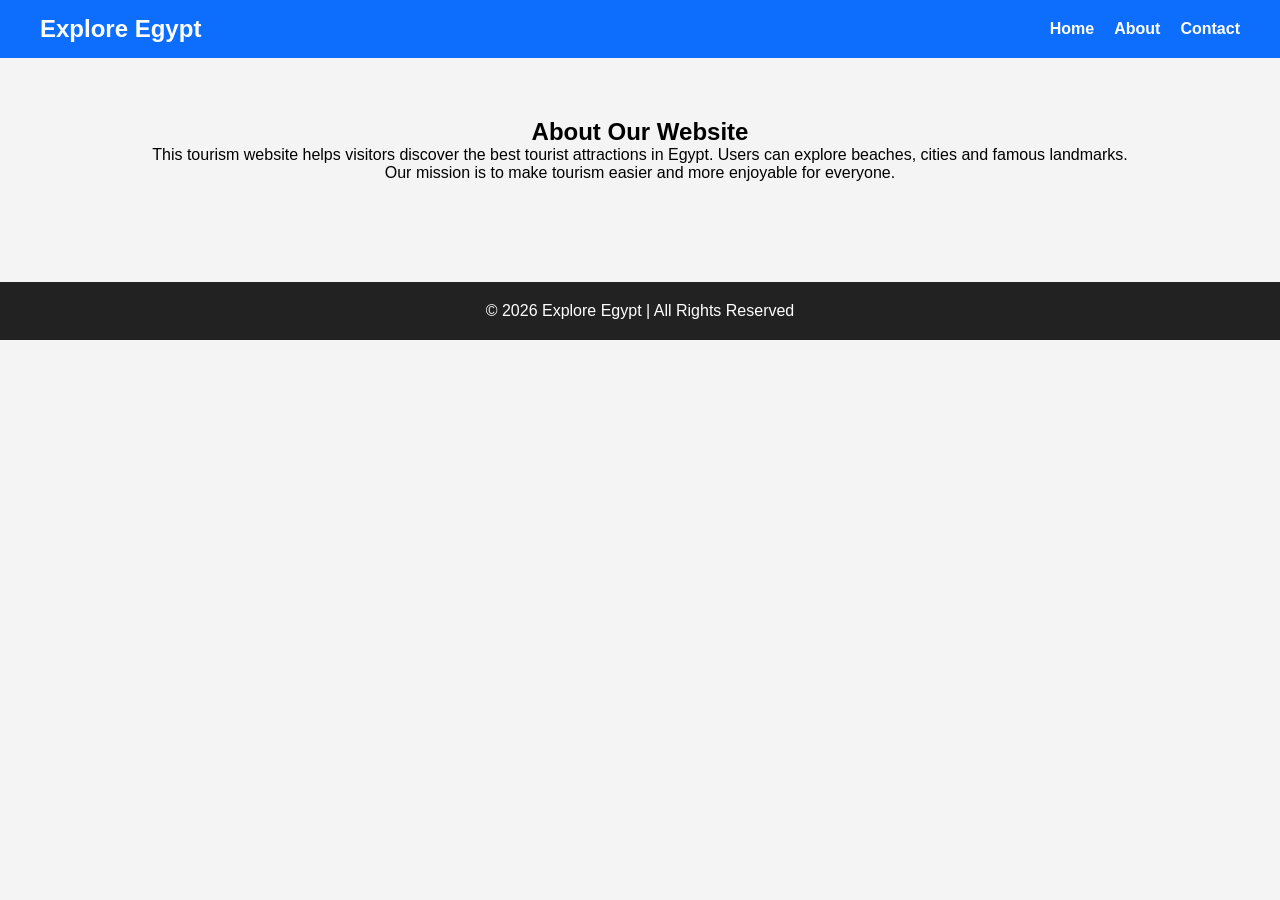
==== about.html @ 02717c58 "coursera_firstproject_node.js" ====
<!DOCTYPE html>
<html lang="en">
<head>
  <meta charset="UTF-8">
  <meta name="viewport" content="width=device-width, initial-scale=1.0">
  <title>About</title>
  <link rel="stylesheet" href="style.css">
</head>
<body>

  <header>
    <nav class="navbar">
      <h1>Explore Egypt</h1>

      <ul>
        <li><a href="index.html">Home</a></li>
        <li><a href="about.html">About</a></li>
        <li><a href="contact.html">Contact</a></li>
      </ul>
    </nav>
  </header>

  <section class="about">
    <h2>About Our Website</h2>

    <p>
      This tourism website helps visitors discover the best tourist attractions in Egypt.
      Users can explore beaches, cities and famous landmarks.
    </p>

    <p>
      Our mission is to make tourism easier and more enjoyable for everyone.
    </p>
  </section>

  <footer>
    <p>© 2026 Explore Egypt | All Rights Reserved</p>
  </footer>

</body>
</html>
---- style.css ----
* {
    margin: 0;
    padding: 0;
    box-sizing: border-box;
    font-family: Arial, sans-serif;
}

body {
    background: #f4f4f4;
}

.navbar {
    background: #0d6efd;
    color: white;
    display: flex;
    justify-content: space-between;
    align-items: center;
    padding: 15px 40px;
}

.navbar ul {
    list-style: none;
    display: flex;
    gap: 20px;
}

.navbar a {
    color: white;
    text-decoration: none;
    font-weight: bold;
}

.hero {
    height: 70vh;
    background: linear-gradient(rgba(0, 0, 0, 0.5), rgba(0, 0, 0, 0.5)),
        url('images/beach.jpg');
    background-size: cover;
    background-position: center;

    display: flex;
    flex-direction: column;
    justify-content: center;
    align-items: center;

    color: white;
    text-align: center;
}

.hero h2 {
    font-size: 50px;
    margin-bottom: 15px;
}

.search-section {
    text-align: center;
    padding: 40px;
}

.search-section input {
    padding: 10px;
    width: 250px;
}

.search-section button {
    padding: 10px 20px;
    background: #0d6efd;
    color: white;
    border: none;
    cursor: pointer;
}

#result {
    margin-top: 20px;
    font-size: 20px;
    color: #333;
}

.cards {
    display: flex;
    justify-content: center;
    gap: 30px;
    padding: 50px;
    flex-wrap: wrap;
}

.card {
    background: white;
    width: 300px;
    border-radius: 10px;
    overflow: hidden;
    box-shadow: 0 4px 10px rgba(0, 0, 0, 0.2);
    transition: 0.3s;
}

.card:hover {
    transform: translateY(-10px);
}

.card img {
    width: 100%;
    height: 200px;
    object-fit: cover;
}

.card h3 {
    padding: 15px;
}

.card p {
    padding: 0 15px 20px;
}

.about,
.contact-section {
    padding: 60px;
    text-align: center;
}

.contact-section form {
    display: flex;
    flex-direction: column;
    width: 300px;
    margin: auto;
    gap: 15px;
}

.contact-section input,
.contact-section textarea {
    padding: 10px;
}

.contact-section button {
    padding: 10px;
    background: #0d6efd;
    color: white;
    border: none;
    cursor: pointer;
}

footer {
    background: #222;
    color: white;
    text-align: center;
    padding: 20px;
    margin-top: 40px;
}
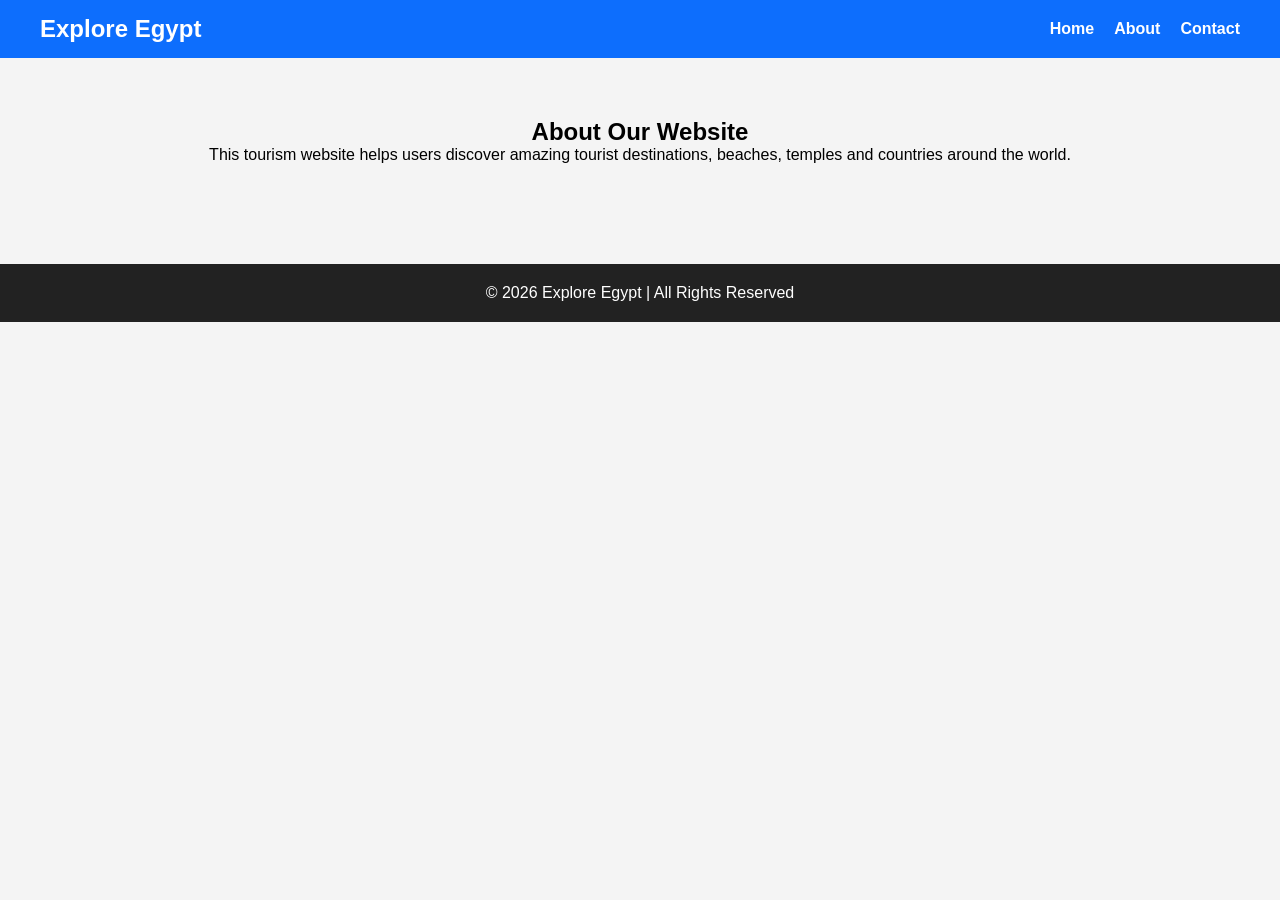
==== commit 9faeb04b: "with search" ====
--- a/about.html
+++ b/about.html
@@ -8,34 +8,36 @@
 </head>
 <body>
 
-  <header>
-    <nav class="navbar">
-      <h1>Explore Egypt</h1>
+<nav class="navbar">
 
-      <ul>
-        <li><a href="index.html">Home</a></li>
-        <li><a href="about.html">About</a></li>
-        <li><a href="contact.html">Contact</a></li>
-      </ul>
-    </nav>
-  </header>
+  <h1>Explore Egypt</h1>
 
-  <section class="about">
-    <h2>About Our Website</h2>
+  <ul>
+    <li><a href="index.html">Home</a></li>
+    <li><a href="about.html">About</a></li>
+    <li><a href="contact.html">Contact</a></li>
+  </ul>
 
-    <p>
-      This tourism website helps visitors discover the best tourist attractions in Egypt.
-      Users can explore beaches, cities and famous landmarks.
-    </p>
+</nav>
 
-    <p>
-      Our mission is to make tourism easier and more enjoyable for everyone.
-    </p>
-  </section>
+<section class="about">
 
-  <footer>
-    <p>© 2026 Explore Egypt | All Rights Reserved</p>
-  </footer>
+  <h2>About Our Website</h2>
+
+  <p>
+    This tourism website helps users discover amazing tourist destinations,
+    beaches, temples and countries around the world.
+  </p>
+
+</section>
+
+<footer>
+
+  <p>
+    © 2026 Explore Egypt | All Rights Reserved
+  </p>
+
+</footer>
 
 </body>
-</html>+</html>
--- a/style.css
+++ b/style.css
@@ -1,146 +1,153 @@
 * {
-    margin: 0;
-    padding: 0;
-    box-sizing: border-box;
-    font-family: Arial, sans-serif;
+  margin: 0;
+  padding: 0;
+  box-sizing: border-box;
+  font-family: Arial, sans-serif;
 }
 
 body {
-    background: #f4f4f4;
+  background: #f4f4f4;
 }
 
 .navbar {
-    background: #0d6efd;
-    color: white;
-    display: flex;
-    justify-content: space-between;
-    align-items: center;
-    padding: 15px 40px;
+  background: #0d6efd;
+  color: white;
+  display: flex;
+  justify-content: space-between;
+  align-items: center;
+  padding: 15px 40px;
+  flex-wrap: wrap;
 }
 
 .navbar ul {
-    list-style: none;
-    display: flex;
-    gap: 20px;
+  display: flex;
+  list-style: none;
+  gap: 20px;
 }
 
 .navbar a {
-    color: white;
-    text-decoration: none;
-    font-weight: bold;
+  color: white;
+  text-decoration: none;
+  font-weight: bold;
+}
+
+.nav-search {
+  display: flex;
+  gap: 10px;
+}
+
+.nav-search input {
+  padding: 10px;
+  border: none;
+  border-radius: 5px;
+}
+
+.nav-search button {
+  padding: 10px 15px;
+  border: none;
+  border-radius: 5px;
+  cursor: pointer;
+  font-weight: bold;
+}
+
+.clear-btn {
+  background: crimson;
+  color: white;
 }
 
 .hero {
-    height: 70vh;
-    background: linear-gradient(rgba(0, 0, 0, 0.5), rgba(0, 0, 0, 0.5)),
-        url('images/beach.jpg');
-    background-size: cover;
-    background-position: center;
+  height: 70vh;
+  background:
+    linear-gradient(rgba(0,0,0,0.5), rgba(0,0,0,0.5)),
+    url('https://images.unsplash.com/photo-1507525428034-b723cf961d3e');
 
-    display: flex;
-    flex-direction: column;
-    justify-content: center;
-    align-items: center;
+  background-size: cover;
+  background-position: center;
 
-    color: white;
-    text-align: center;
+  display: flex;
+  flex-direction: column;
+  justify-content: center;
+  align-items: center;
+
+  color: white;
+  text-align: center;
 }
 
 .hero h2 {
-    font-size: 50px;
-    margin-bottom: 15px;
-}
-
-.search-section {
-    text-align: center;
-    padding: 40px;
-}
-
-.search-section input {
-    padding: 10px;
-    width: 250px;
-}
-
-.search-section button {
-    padding: 10px 20px;
-    background: #0d6efd;
-    color: white;
-    border: none;
-    cursor: pointer;
+  font-size: 50px;
+  margin-bottom: 20px;
 }
 
 #result {
-    margin-top: 20px;
-    font-size: 20px;
-    color: #333;
+  padding: 40px;
+}
+
+.section-title {
+  text-align: center;
+  color: #0d6efd;
+  margin-bottom: 30px;
+  font-size: 35px;
 }
 
 .cards {
-    display: flex;
-    justify-content: center;
-    gap: 30px;
-    padding: 50px;
-    flex-wrap: wrap;
+  display: flex;
+  justify-content: center;
+  gap: 30px;
+  flex-wrap: wrap;
 }
 
 .card {
-    background: white;
-    width: 300px;
-    border-radius: 10px;
-    overflow: hidden;
-    box-shadow: 0 4px 10px rgba(0, 0, 0, 0.2);
-    transition: 0.3s;
-}
-
-.card:hover {
-    transform: translateY(-10px);
+  width: 300px;
+  background: white;
+  border-radius: 10px;
+  overflow: hidden;
+  box-shadow: 0 4px 10px rgba(0,0,0,0.2);
 }
 
 .card img {
-    width: 100%;
-    height: 200px;
-    object-fit: cover;
+  width: 100%;
+  height: 200px;
+  object-fit: cover;
 }
 
 .card h3 {
-    padding: 15px;
+  padding: 15px;
 }
 
 .card p {
-    padding: 0 15px 20px;
+  padding: 0 15px 20px;
 }
 
 .about,
 .contact-section {
-    padding: 60px;
-    text-align: center;
+  padding: 60px;
+  text-align: center;
 }
 
 .contact-section form {
-    display: flex;
-    flex-direction: column;
-    width: 300px;
-    margin: auto;
-    gap: 15px;
+  width: 300px;
+  margin: auto;
+  display: flex;
+  flex-direction: column;
+  gap: 15px;
 }
 
 .contact-section input,
 .contact-section textarea {
-    padding: 10px;
+  padding: 10px;
 }
 
 .contact-section button {
-    padding: 10px;
-    background: #0d6efd;
-    color: white;
-    border: none;
-    cursor: pointer;
+  padding: 10px;
+  background: #0d6efd;
+  color: white;
+  border: none;
 }
 
 footer {
-    background: #222;
-    color: white;
-    text-align: center;
-    padding: 20px;
-    margin-top: 40px;
-}+  background: #222;
+  color: white;
+  text-align: center;
+  padding: 20px;
+  margin-top: 40px;
+}
